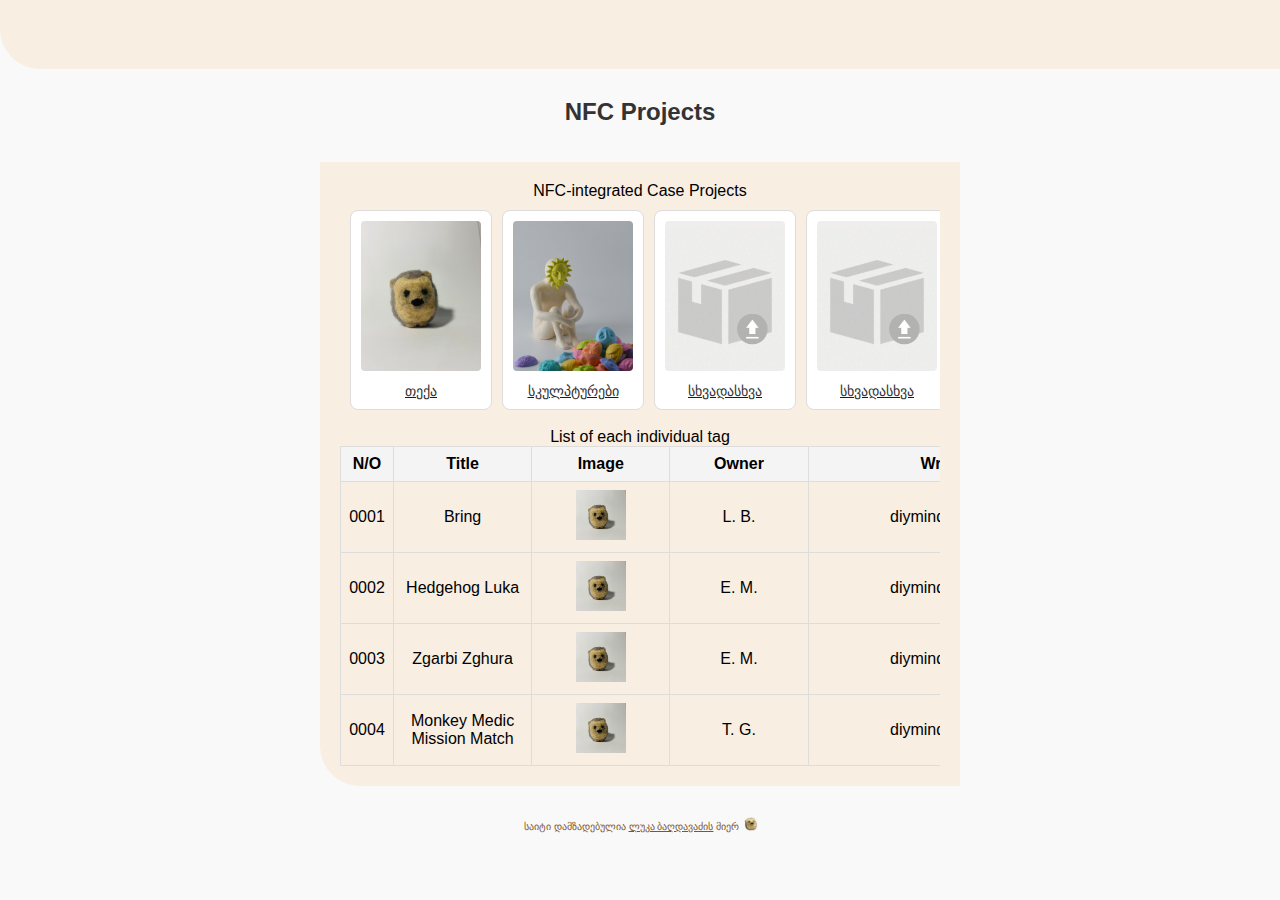
==== index.html @ 99344a93 "copy template and make initial adjustments, ADD MONKEY MEDIC FROM MISSION MATCH" ====
<!DOCTYPE html>
<html lang="en">
<head>
    <meta charset="UTF-8">
    <meta http-equiv="X-UA-Compatible" content="IE=edge"> 
    <meta name="viewport" content="width=device-width, initial-scale=1.0">
    <title>myNtags</title>
    <link rel="shortcut icon" href="images/icons/webpageImg.png" type="image/x-icon">
    <link rel="stylesheet" href="css/reset.css">
    <link rel="stylesheet" href="css/header.css">
    <link rel="stylesheet" href="css/buttons.css">
    <link rel="stylesheet" href="css/footer.css">
    <link rel="stylesheet" href="css/table-ofproducts.css">
    <link rel="stylesheet" href="styles.css">
</head>
<body>
         <!-- ----------- SECTION HEADER ----------- -->
         <section class="header-div">
            <!-- DON'T DELETE (HEADER TOP BOX FOR WIDE SCREEN) -->
            <!-- MAKE BOX W/ Container width for Nav buttons -->
        </section>  
        <header class="container"> 
            <!-- ----------- SECTION PROFILE INFO ----------- -->
            <section class="profile-info">
                <div class="title">
                    NFC Projects
                </div>
        </header>    

        <main class="container">
            <!-- ----------- SECTION PRODUCTS ----------- -->
            <section class="sectionProducts section">
                <h2>NFC-integrated Case Projects</h2>
                <!-- ----------- SECTION: PRODUCTS ----------- -->
                <div class="product-list scrollable-horizontal-list">

                    <a class="nav header" href="./products/template-product-page3sections.html"><div class="product">
                    <img src="./images/woolToys/IMG_3107.jpg" alt="Product 2">
                    <div class="product-name">თექა</div></div></a>

                    <a class="nav header" href="./products/template-product-page2sections.html"><div class="product">
                    <img src="./images/magnetFaces/SunFace.jpg" alt="Product 2">
                    <div class="product-name">სკულპტურები</div></div></a>

                    <a class="nav header" href="./products/template-product-page2sections.html"><div class="product">
                    <img src="./images/Placeholders/upload-product-img.png" alt="Product 1">
                    <div class="product-name">სხვადასხვა</div></div></a>
    
                    <a class="nav header" href="./products/template-product-page2sections.html"><div class="product">
                    <img src="./images/Placeholders/upload-product-img.png" alt="Product 2">
                    <div class="product-name">სხვადასხვა</div></div></a>
                    
                    <a class="nav header" href="./products/template-product-page2sections.html"><div class="product">
                    <img src="./images/Placeholders/upload-product-img.png" alt="Product 1">
                    <div class="product-name">სხვადასხვა</div></div></a>
                </div>
                <h3>
                    List of each individual tag
                </h3>
                <div class="table-of-products">
                    <!-- HTML File -->
<div class="table-of-products">
    <table>
        <thead>
            <tr>
                <th class="n-o-column">N/O</th>
                <th>Title</th>
                <th>Image</th>
                <th>Owner</th>
                <th class="link-column">Written Link</th>
                <th>Date Made</th>
                <th>Date Sold</th>
                <th>Comment</th>
            </tr>
        </thead>
        <tbody>
            <tr>
                <td>0001</td>
                <td>Bring</td>
                <td><img src="./images/woolToys/IMG_3107.jpg" alt="little hedgehog image"></td>
                <td>L. B.</td>
                <td>diymind/services.html</td>
                <td>2024-12-20</td>
                <td>2025-01-06</td>
                <td>-</td>
            </tr>
            <tr>
                <td>0002</td>
                <td>Hedgehog Luka</td>
                <td><img src="./images/woolToys/IMG_3107.jpg" alt="little hedgehog image"></td>
                <td>E. M.</td>
                <td>diymind/services.html</td>
                <td>2024-12-20</td>
                <td>2025-01-06</td>
                <td>-</td>
            </tr>
            <tr>
                <td>0003</td>
                <td>Zgarbi Zghura</td>
                <td><img src="./images/woolToys/IMG_3107.jpg" alt="little hedgehog image"></td>
                <td>E. M.</td>
                <td>diymind/services.html</td>
                <td>2024-12-20</td>
                <td>2025-01-06</td>
                <td>-</td>
            </tr>
            <tr>
                <td>0004</td>
                <td>Monkey Medic Mission Match </td>
                <td><img src="./images/woolToys/IMG_3107.jpg" alt="little hedgehog image"></td>
                <td>T. G.</td>
                <td>diymind/services.html</td>
                <td>2024-12-20</td>
                <td>2025-01-06</td>
                <td>-</td>
            </tr>
        </tbody>
    </table>
                </div>
            </section>
        </main>
        <footer>
            <p>
                <a href="https://github.com/nlightmarecx" target="_blank">საიტი დამზადებულია <span class="mygithub">ლუკა ბაღდავაძის</span> მიერ </a>
                <a href="./templates/template-index.html">  
                    <img src="./images/woolToys/hedgehog.png" alt="GitHub Logo" width="14" height="14">  
                </a>
            </p>
        </footer>
</body>
</html>
---- css/header.css ----
.header-div {
    background-color: rgb(248, 238, 226);
    padding: 1.4rem 1.1rem 2.9rem 1.1rem;
    border-radius: 0 0 0 2.5rem;
    display: flex;
    justify-content: space-between;
}
---- css/buttons.css ----
button {
    font-weight: bold;
    padding: 6px 20px;
    margin: 5px;
    border: solid 0.5px rgba(255, 255, 255, 0.4);
    border-radius: 8px;
    cursor: pointer;
    background-color: rgb(128, 94, 0);
    color: rgb(255, 255, 255);
}

button:hover{
    border: solid 2px rgb(47, 217, 255);;
    background-image: linear-gradient(
        10deg,
        rgba(0, 255, 255, 0.2),
        rgba(0, 255, 255, 0.3),
        rgba(0, 255, 255, 0.35),
        rgba(0, 255, 255, 0.3),
        rgba(0, 255, 255, 0.2)
    ); 
    color: rgb(47, 217, 255);;
    box-shadow: 0 0 3px, 0 0 5px royalblue inset;
    transition: box-shadow 0.25s;
    scale: 1.02;
}

button:active{
    border: solid 3px rgb(61, 255, 47);
    background-image: linear-gradient(
        -10deg,
        rgba(0, 255, 255, 0.25),
        rgba(0, 255, 255, 0.35),
        rgba(0, 255, 255, 0.4),
        rgba(0, 255, 255, 0.35),
        rgba(0, 255, 255, 0.25)
    ); 
    box-shadow: 0 0 5px, 0 0 7px royalblue inset;
    transition: box-shadow 0.05s;
    scale: 0.98;
    color: rgb(51, 245, 37);
}

.call-owner-btn{
    margin-bottom: 15px;
}
---- css/footer.css ----
/* ---------------Style the footer--------------- */
footer {
    text-align: center;
    margin-top: 20px;
    padding: 10px;
    color: rgb(123, 88, 45);
    text-decoration: none;
    font-size: 0.65rem;
}

footer a{
    text-decoration: none;
    color: rgb(123, 88, 45);
}

footer img{
    position: relative;
    top: 1px;
    left: 2px;
}

.mygithub{
    text-decoration: underline;
}
---- css/table-ofproducts.css ----
.table-of-products {
    overflow-x: auto;
}

.table-of-products table {
    border-collapse: collapse;
    width: 100%;
    min-width: 1200px;
    table-layout: fixed; /* Ensures proper text wrapping */
}

.table-of-products th, .table-of-products td {
    border: 1px solid #ddd;
    padding: 8px;
    text-align: center;
    vertical-align: middle; /* Aligns text to the top of the cell */
    word-wrap: break-word; /* Ensures long text wraps */
    white-space: normal; /* Allows wrapping */
}

.table-of-products th {
    background-color: #f4f4f4;
    font-weight: bold;
}

.table-of-products img {
    height: 50px;
    width: 50px;
    object-fit: cover;
}

.n-o-column {
    width: 3%; /* Adjust as needed for the desired width */
}

.link-column {
    width: 25%; /* Adjust as needed for the desired width */
}
---- styles.css ----
/* ----------- GENERAL STYLES ----------- */
body {
    font-family: Arial, sans-serif;
    margin: 0;
    padding: 0;
    text-align: center;
    background-color: #f9f9f9;
}

main {
    background-color: rgb(248, 238, 226);
    padding-bottom: 1.5rem;
    border-radius: 0 0 0 2.5rem;
}

/* ----------- CONTAINER ----------- */
.container {
    max-width: 600px;
    margin: 0 auto;
    padding: 20px;
    user-select: none;
}

/* ----------- PROFILE SECTION ----------- */
.profile-pic {
    width: 120px;
    height: 120px;
    border-radius: 50%;
    margin: 0 auto 10px;
}

.title {
    font-size: 24px;
    font-weight: bold;
    color: #333;
    margin: 0.6rem 0 1rem 0;
}

.description {
    font-size: 16px;
    color: #666;
    margin: 10px 0;
}

/* ----------- SOCIAL LINKS ----------- */
.social-links {
    margin: 20px 0 5px 0;
}

.social-links a {
    text-decoration: none;
    padding: 10px 5px;
    border-radius: 5px;
    font-size: 14px;
}

/* ----------- PRODUCTS SECTION ----------- */
.product-list {
    display: flex;
    overflow-x: auto;
    gap: 10px;
    padding: 10px;
    margin-bottom: 0.5rem;
}

.scrollable-horizontal-list {
    scroll-behavior: smooth;
}

.productContainer {
    display: flex;
    flex-wrap: wrap;
    gap: 10px;
    justify-content: center;
}

.product {
    flex: 1 0 auto;
    width: 120px;
    border: 1px solid #ddd;
    border-radius: 8px;
    padding: 10px;
    background-color: #fff;
    text-align: center;
    transition: transform 0.3s, box-shadow 0.3s;
}

.landscape {
    flex: 1 0 auto;
    width: 300px;
    border: 1px solid #ddd;
    border-radius: 8px;
    padding: 10px;
    background-color: #fff;
    text-align: center;
    transition: transform 0.3s, box-shadow 0.3s;
}

.pair{
    display: flex;
    justify-content: center;
}

.twins {
    flex: 1 0 auto;
    width: 130px;
    border: 1px solid #ddd;
    border-radius: 8px;
    padding: 10px;
    background-color: #fff;
    text-align: center;
    transition: transform 0.3s, box-shadow 0.3s;
}

.product:hover {
    transform: translateY(-5px);
    box-shadow: 0 4px 6px rgba(0, 0, 0, 0.1);
}

.landscape{
    width: 240px;
}


.landscapeImg {
    width: 350px;
    max-width: 100%;
    object-fit: cover;
    border-radius: 4px;
}

.product img {
    height: 150px;
    width: 120px;
    border-radius: 4px;
    object-fit: cover;
}

.product-name {
    font-size: 14px;
    color: #333;
    margin-top: 8px;
    text-decoration: none;
}

/* Hidden input for file upload */
.hidden-input {
    display: none;
}

/* Placeholder for upload product */
.upload-product {
    position: relative;
    cursor: pointer;
    border: 1px dashed #aaa;
    background-color: #f0f0f0;
    transition: background-color 0.3s;
}

.upload-product:hover {
    background-color: #e6e6e6;
}

.upload-placeholder {
    max-width: 100%;
    height: 150px;
    width: 120px;
    border-radius: 4px;
    object-fit: cover;
    background: url('./images/placeholders/productimg2.jpg') no-repeat center/cover;
    filter: grayscale(50%);
}

.upload-placeholder:before {
    content: "Click to Upload";
    position: absolute;
    top: 50%;
    left: 50%;
    transform: translate(-50%, -50%);
    color: #666;
    font-size: 14px;
    text-align: center;
}
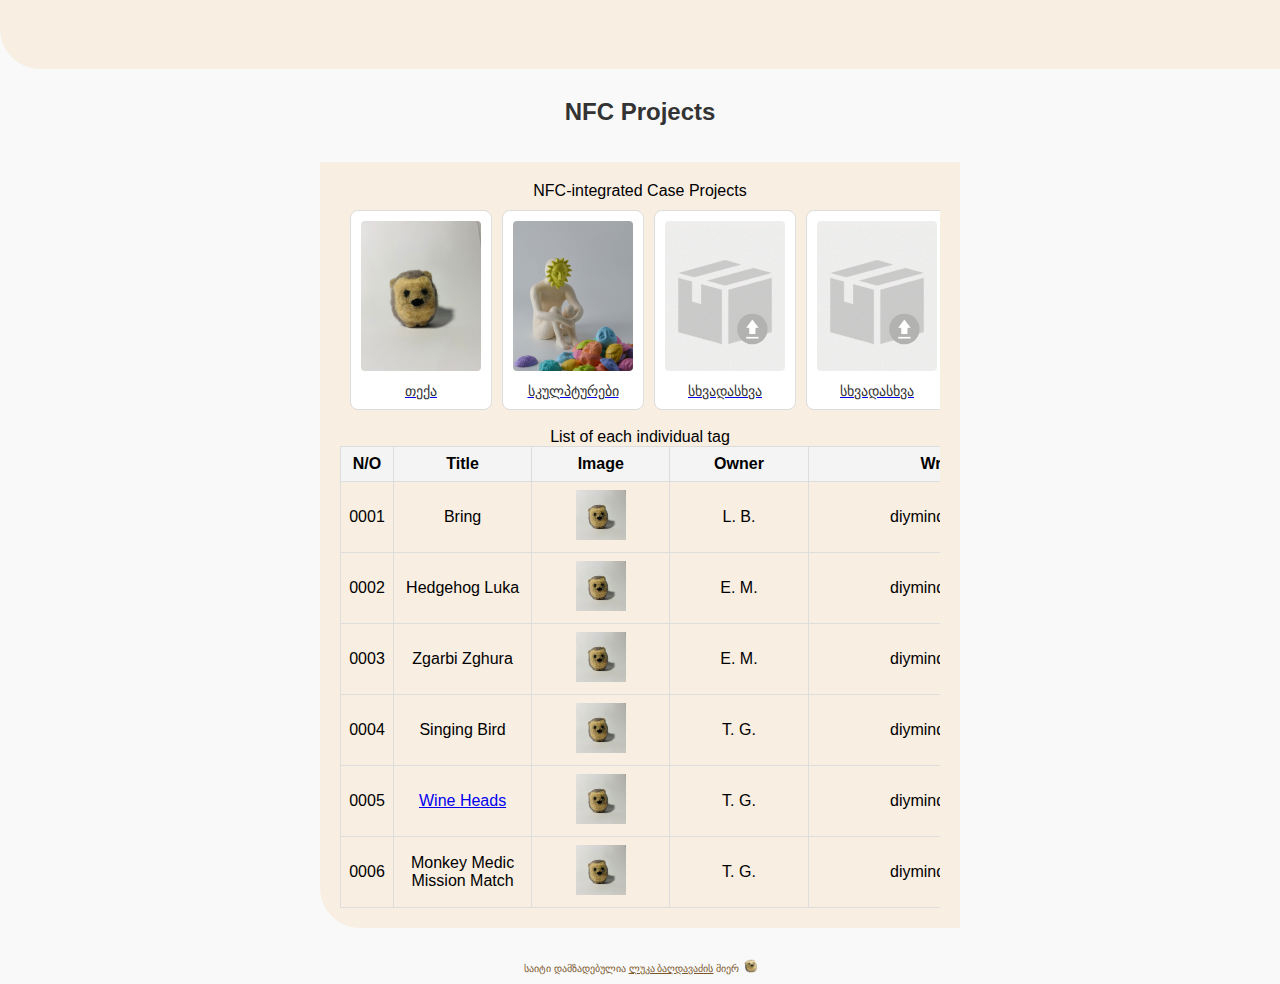
==== commit 34c91581: "make wineheads folder and add individual link pages" ====
--- a/index.html
+++ b/index.html
@@ -106,6 +106,26 @@
             </tr>
             <tr>
                 <td>0004</td>
+                <td>Singing Bird</td>
+                <td><img src="./images/woolToys/IMG_3107.jpg" alt="little hedgehog image"></td>
+                <td>T. G.</td>
+                <td>diymind/services.html</td>
+                <td>2024-12-20</td>
+                <td>2025-01-06</td>
+                <td>-</td>
+            </tr>
+            <tr>
+                <td>0005</td>
+                <td> <a href="./products/WineHeads/WineHead.html">Wine Heads</a></td>
+                <td><img src="./images/woolToys/IMG_3107.jpg" alt="little hedgehog image"></td>
+                <td>T. G.</td>
+                <td>diymind/services.html</td>
+                <td>2024-12-20</td>
+                <td>2025-01-06</td>
+                <td>-</td>
+            </tr>
+            <tr>
+                <td>0006</td>
                 <td>Monkey Medic Mission Match </td>
                 <td><img src="./images/woolToys/IMG_3107.jpg" alt="little hedgehog image"></td>
                 <td>T. G.</td>
